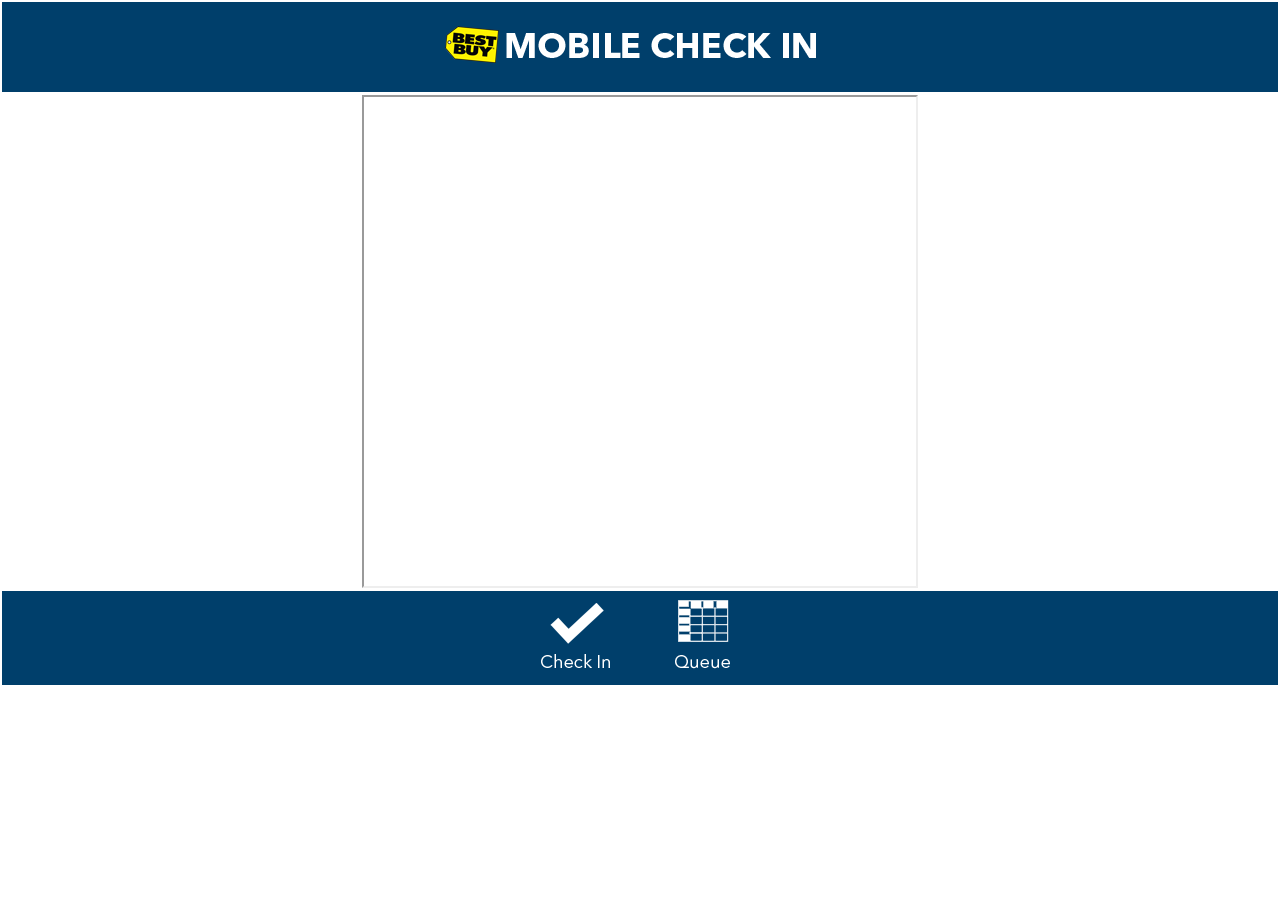
==== checkin.htm @ 3c5660b2 "next" ====
﻿<!DOCTYPE html PUBLIC "-//W3C//DTD XHTML 1.0 Transitional//EN" "http://www.w3.org/TR/xhtml1/DTD/xhtml1-transitional.dtd">
<html xmlns="http://www.w3.org/1999/xhtml">

<head>
<meta http-equiv="Content-Language" content="en-us" />
<meta http-equiv="Content-Type" content="text/html; charset=utf-8" />
<style type="text/css">
.style2 {
				text-align: center;
				background-color: #003F6B;
}
.style3 {
				text-align: center;
}
.style4 {
				border-width: 0px;
}
</style>
<title>Best Buy Mobile Check In</title>
</head>

<body style="margin: 0">

<table style="width: 100%">
				<tr>
								<td class="style2">
								<a href="m.htm">
								<img alt="Mobile Check In" src="APP%20HEADER.png" width="640" height="88" class="style4" /></a></td>
				</tr>
				<tr>
								<td class="style3">
								<iframe name="I1" id="I1" src="https://docs.google.com/forms/d/e/1FAIpQLSfAiO4pEyG6XFYZ1trjMZNwwBuvEcAi1H_hd07q8pkJVNhPxw/viewform" target="_blank" style="width: 552px; height: 489px">
								Your browser does not support inline frames or is currently configured not to display inline frames.
								</iframe>
								<br />
								</td>
				</tr>
				<tr>
								<td class="style2">
								<img alt="Check In" src="checknav.png" width="88" height="88" />&nbsp;&nbsp;&nbsp;&nbsp;&nbsp;&nbsp;&nbsp;&nbsp;&nbsp;
								<a href="queue.htm">
								<img alt="Queue" src="queuenav.png" width="88" height="88" class="style4" /></a></td>
				</tr>
</table>

</body>

</html>
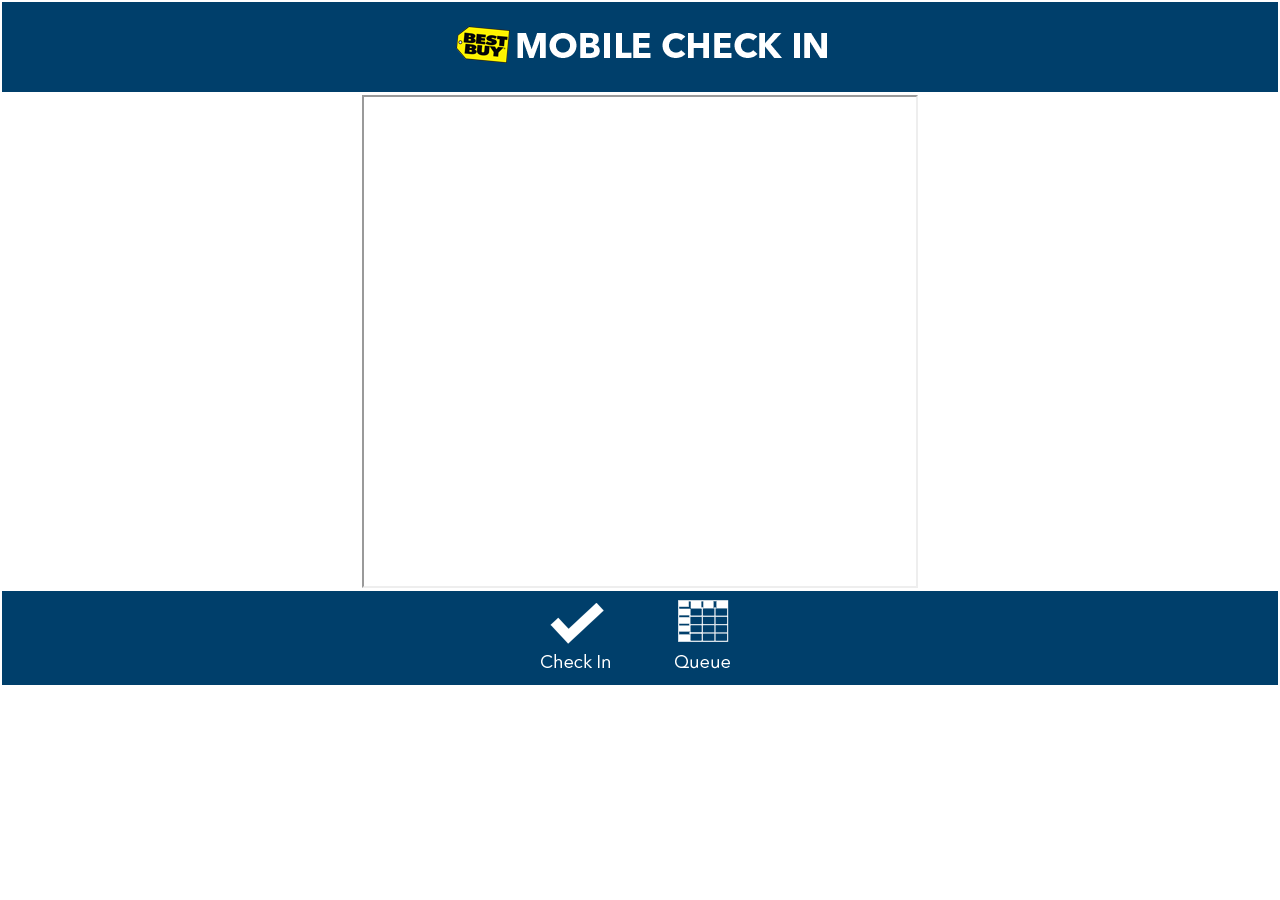
==== commit f9ebd026: "Add files via upload" ====
--- a/checkin.htm
+++ b/checkin.htm
@@ -25,7 +25,7 @@
 				<tr>
 								<td class="style2">
 								<a href="m.htm">
-								<img alt="Mobile Check In" src="APP%20HEADER.png" width="640" height="88" class="style4" /></a></td>
+								<img alt="Mobile Check In" src="APP%20HEADER.png" width="417" height="88" class="style4" /></a></td>
 				</tr>
 				<tr>
 								<td class="style3">
